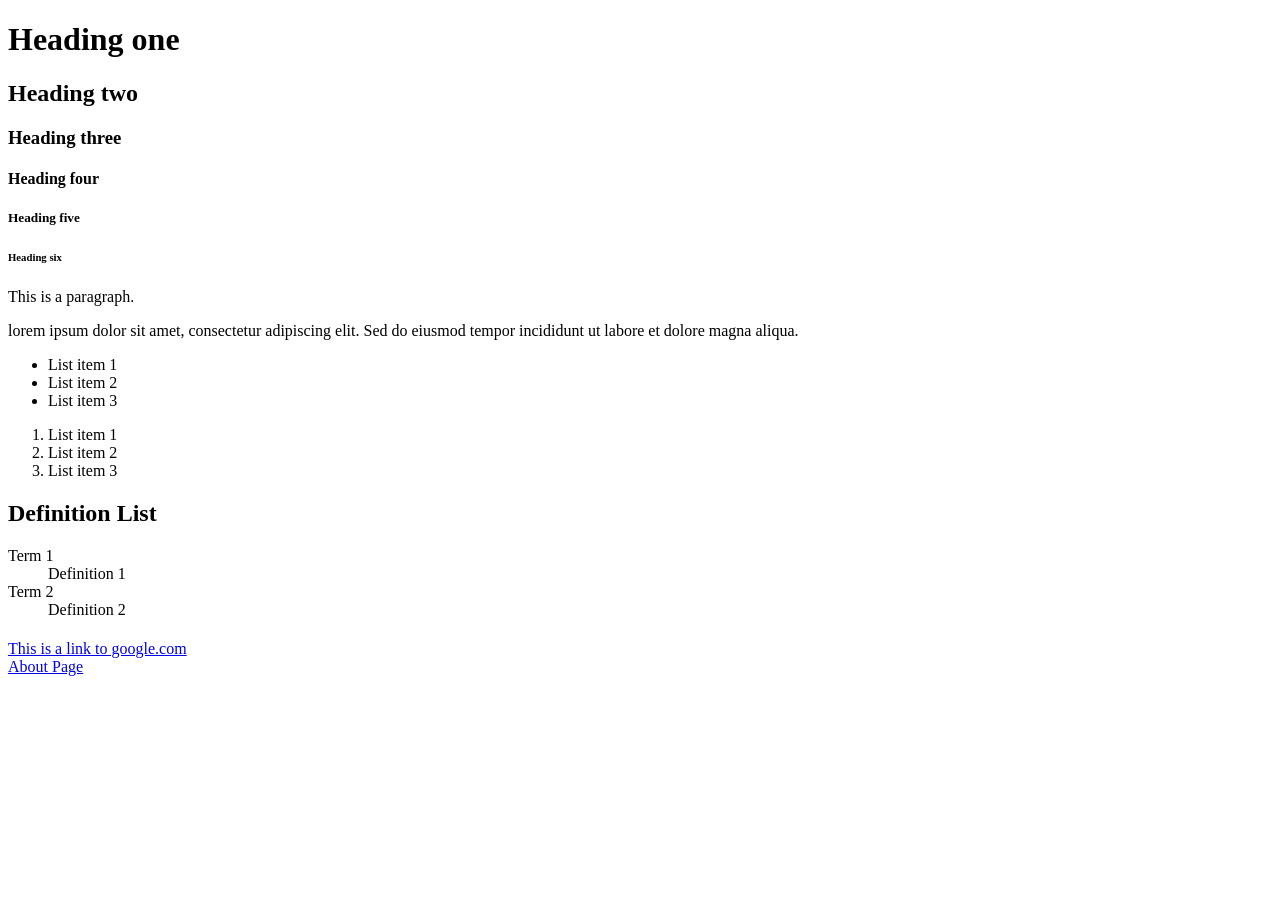
==== index.html @ 00edf38f "First files are created" ====
<!DOCTYPE html>
<html>
<head>
    <title>HTML Example</title>
</head>
    <body>
        <!-- This is my first page -->
        <h1>Heading one</h1>
        <h2>Heading two</h2>
        <h3>Heading three</h3>
        <h4>Heading four</h4>
        <h5>Heading five</h5>
        <h6>Heading six</h6>

        <!-- Paragraph -->
        <p>This is a paragraph.</p>
        <p> lorem ipsum dolor sit amet, consectetur adipiscing elit. Sed do eiusmod tempor incididunt ut labore et dolore magna aliqua. </p>
        
        <!--Lists-->
        <!--Unordered List-->
        <ul>
            <li>List item 1</li>
            <li>List item 2</li>
            <li>List item 3</li>
        </ul>
        <!--Ordered List-->
        <ol>
            <li>List item 1</li>
            <li>List item 2</li>
            <li>List item 3</li>
        </ol>
        <h2>Definition List</h2>
        <dl>
            <dt>Term 1</dt>
            <dd>Definition 1</dd>
            <dt>Term 2</dt>
            <dd>Definition 2</dd>
        </dl>

        <!--h1*5-->
        <h1></h1>
        <h1></h1>
        <h1></h1>
        <h1></h1>
        <h1></h1>

        <!--h1.myClass-->
        <h1 class="myClass"></h1>

        <!--h1#myId-->
        <h1 id="myId"></h1>

        <p>
            <a href="https://www.google.com">This is a link to google.com</a> 
            <br>
            <a href="about.html">About Page</a>
        </p>
    </body>
</html>
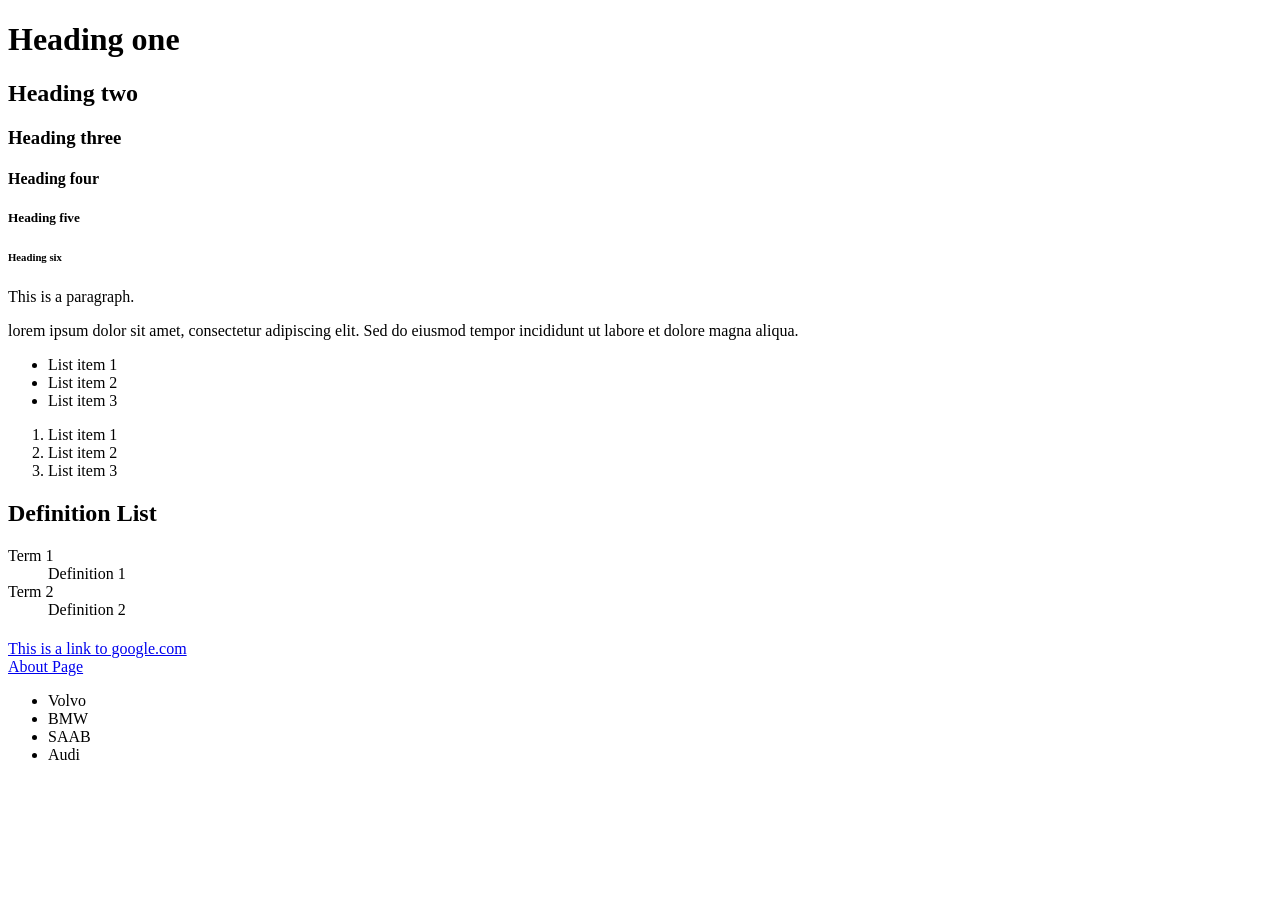
==== commit 77f6dfc9: "Added new UL element" ====
--- a/index.html
+++ b/index.html
@@ -55,5 +55,13 @@
             <br>
             <a href="about.html">About Page</a>
         </p>
+
+        <ul>
+            <li>Volvo</li>
+            <li>BMW</li>
+            <li>SAAB</li>
+            <li>Audi</li>
+        </ul>
+        
     </body>
 </html>
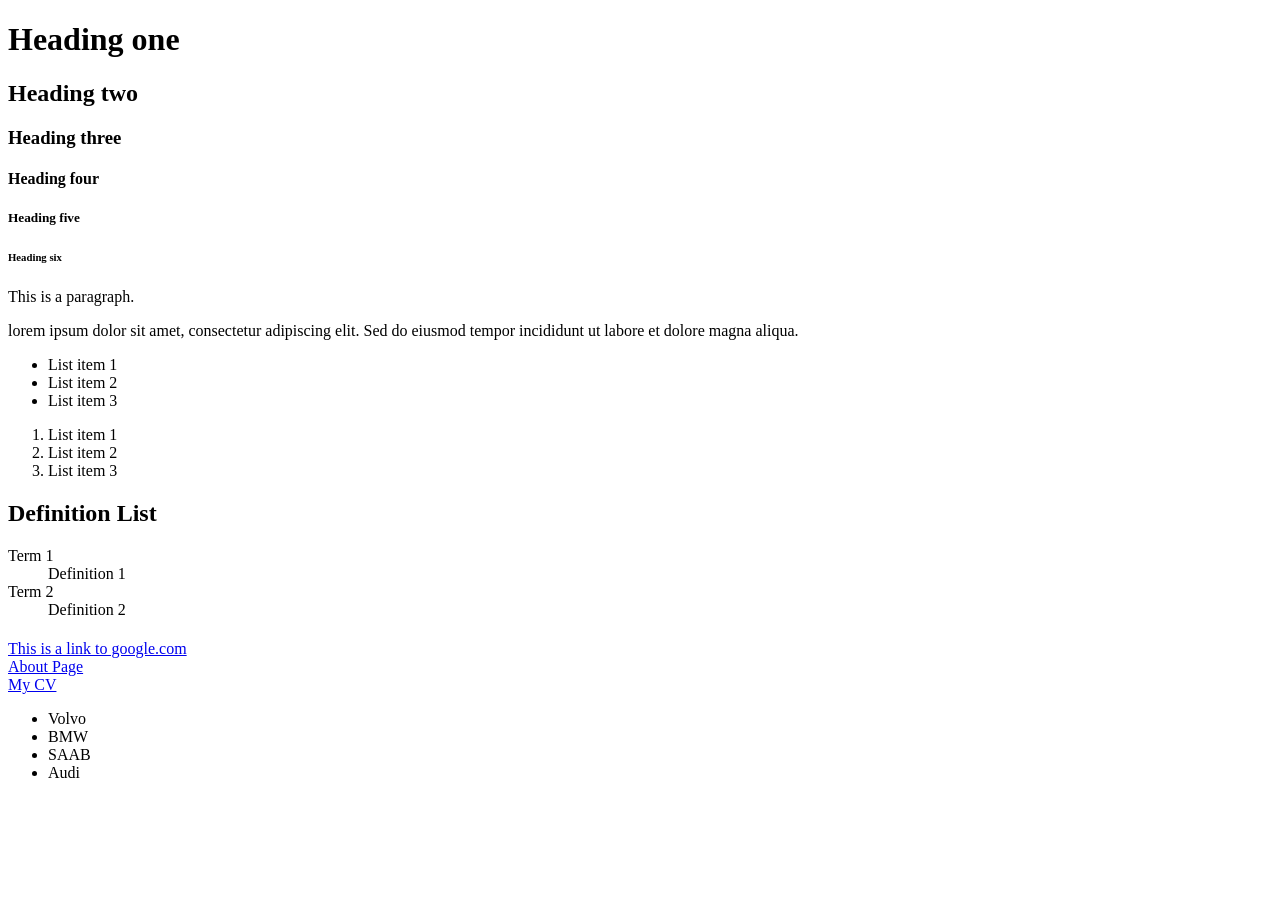
==== commit a3ea42e9: "Added new link" ====
--- a/index.html
+++ b/index.html
@@ -54,6 +54,8 @@
             <a href="https://www.google.com">This is a link to google.com</a> 
             <br>
             <a href="about.html">About Page</a>
+            <br>
+            <a href="CV.html">My CV</a>
         </p>
 
         <ul>
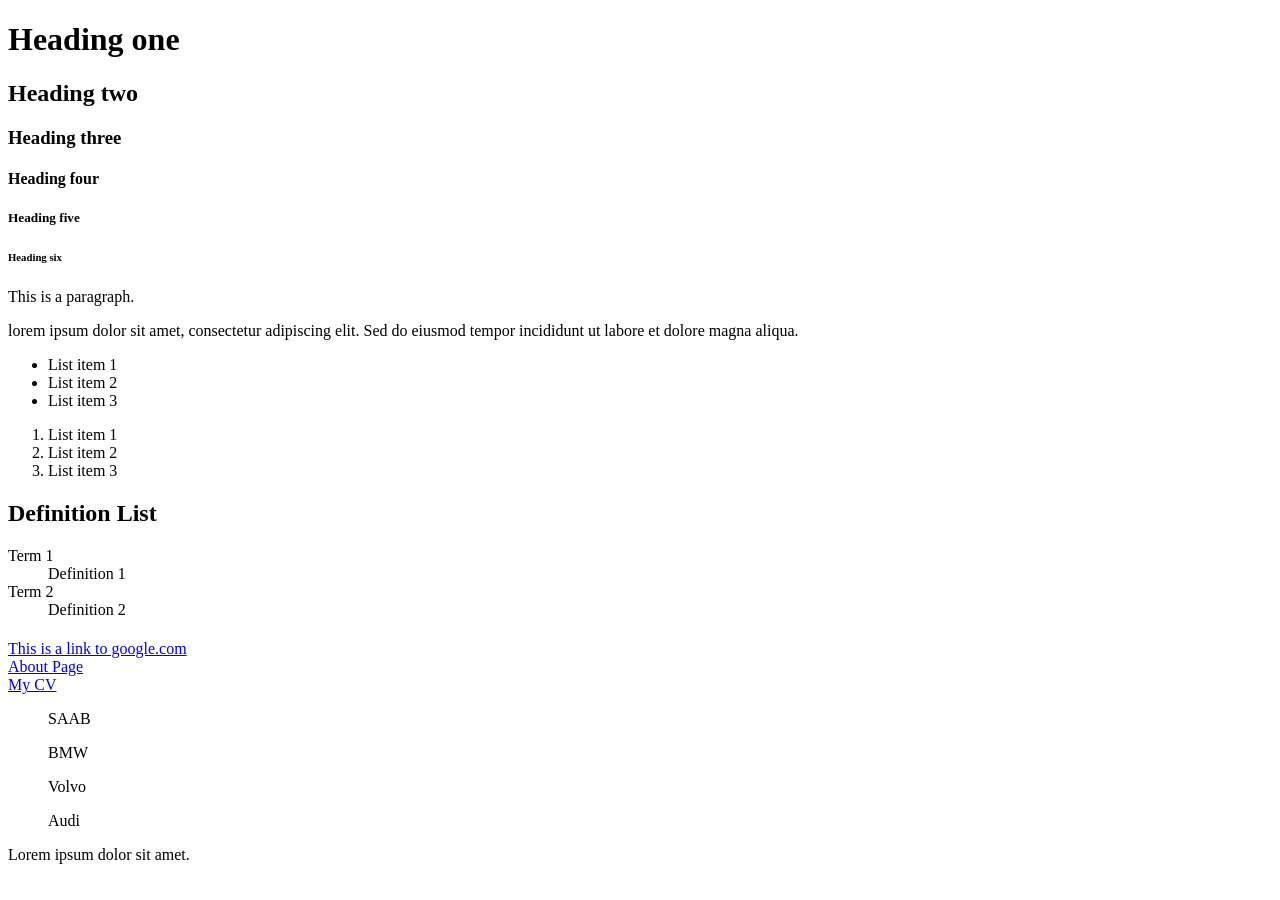
==== commit 5ab7084a: "File is updated" ====
--- a/index.html
+++ b/index.html
@@ -58,12 +58,16 @@
             <a href="CV.html">My CV</a>
         </p>
 
-        <ul>
-            <li>Volvo</li>
-            <li>BMW</li>
-            <li>SAAB</li>
-            <li>Audi</li>
-        </ul>
+        <ol>
+            <p>SAAB</p>
+            <p>BMW</p>
+            <p>Volvo</p>
+            <p>Audi</p>
+        </ol>
+
+        <p>
+            Lorem ipsum dolor sit amet.
+        </p>
         
     </body>
 </html>
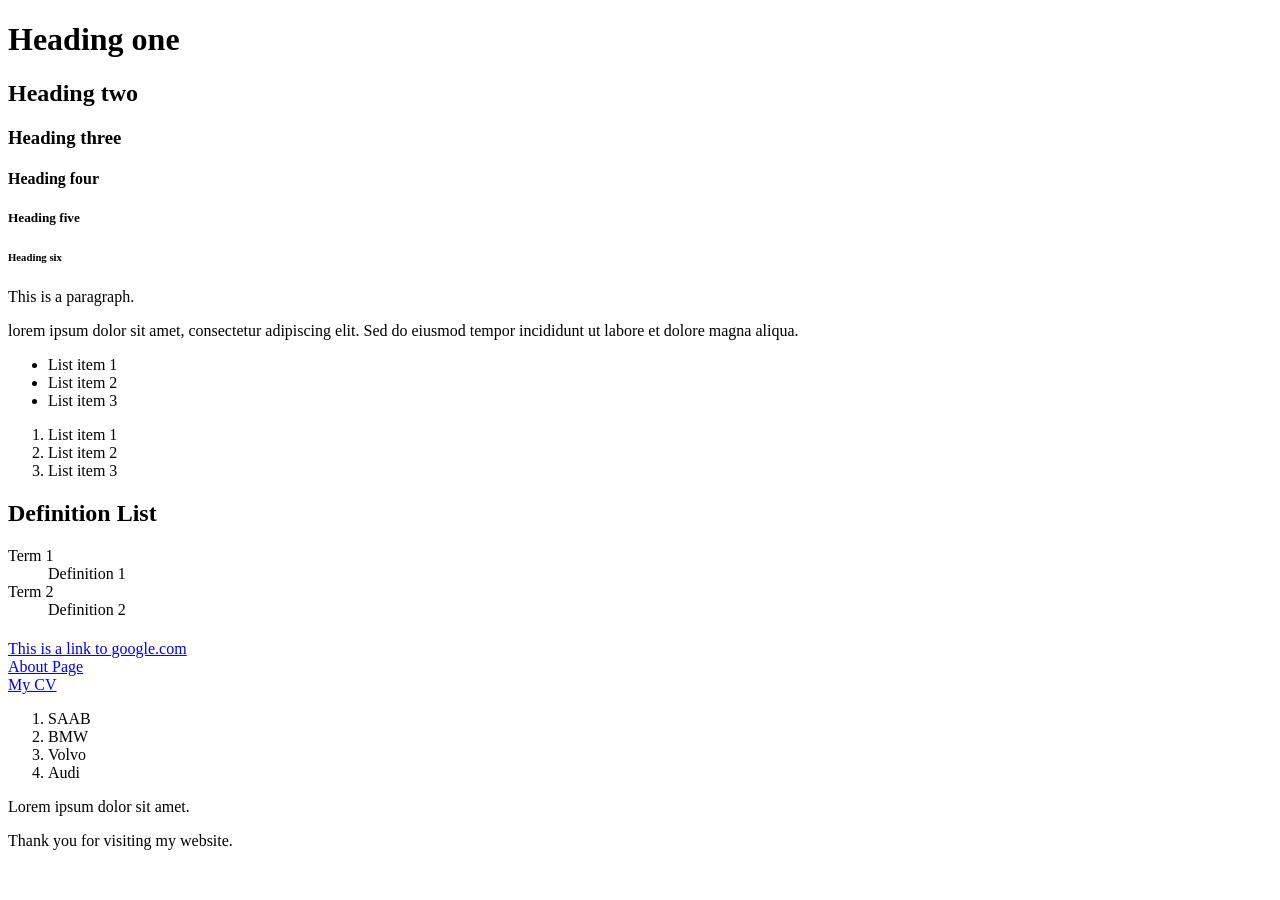
==== commit 201f4d57: "File is updated again" ====
--- a/index.html
+++ b/index.html
@@ -59,15 +59,19 @@
         </p>
 
         <ol>
-            <p>SAAB</p>
-            <p>BMW</p>
-            <p>Volvo</p>
-            <p>Audi</p>
+            <li>SAAB</li>
+            <li>BMW</li>
+            <li>Volvo</li>
+            <li>Audi</li>
         </ol>
 
         <p>
             Lorem ipsum dolor sit amet.
         </p>
         
+        <p>
+            Thank you for visiting my website.
+        </p>
+        
     </body>
 </html>
